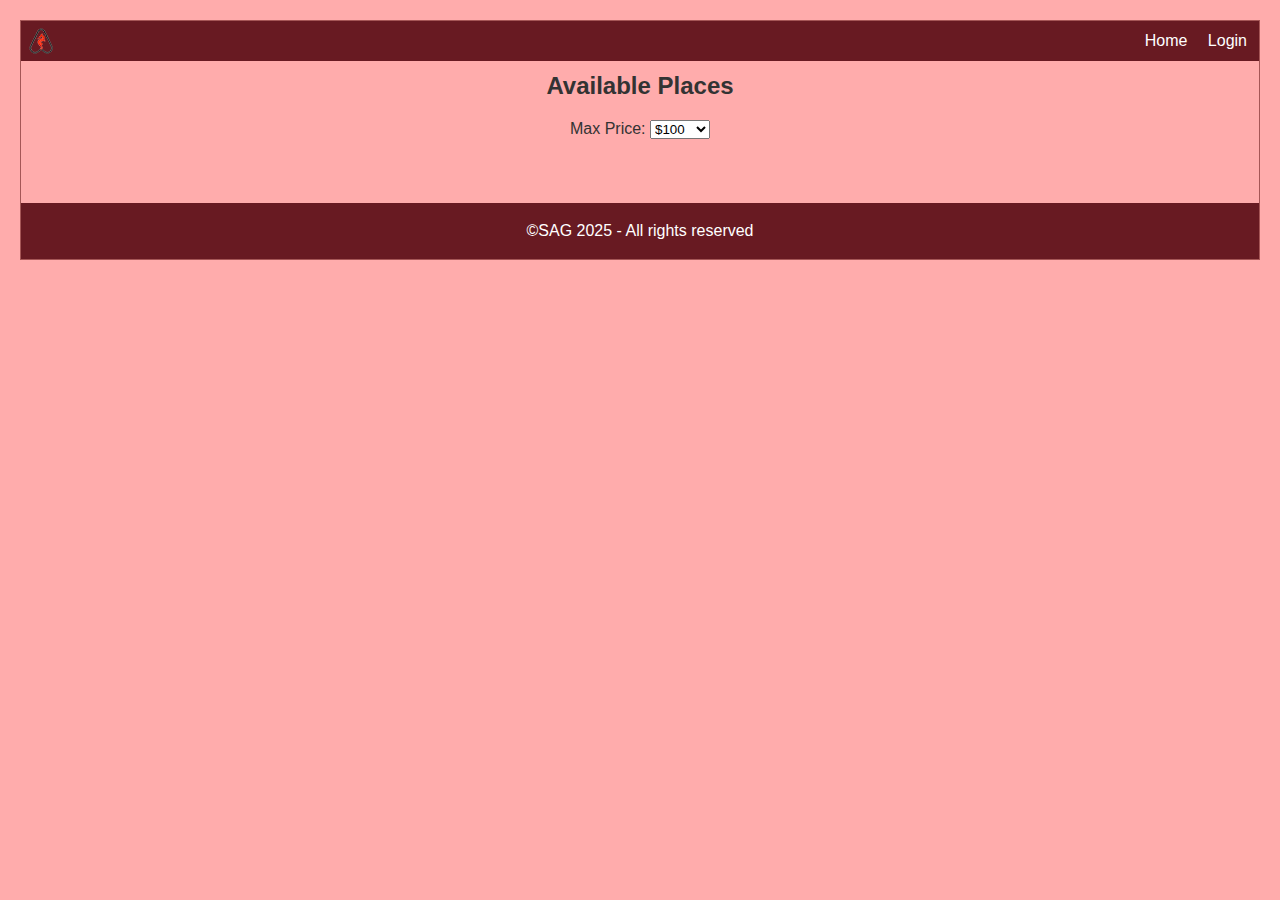
==== part4/base_files/index.html @ 066c7056 "add base files for simple web client" ====
<!DOCTYPE html>
<html lang="en">
  <head>
    <meta charset="UTF-8" />
    <meta name="viewport" content="width=device-width, initial-scale=1.0" />
    <title>List of Places</title>
    <link rel="stylesheet" href="styles.css" />
  </head>
  <body>
    <header>
      <nav>
        <img class="logo" src="./images/icon.png" alt="" />
        <div class="nav-links">
          <a class="home-button" href=" index.html" id="home-link"> Home </a>
          <a class="login-button" href="html/login.html" id="login-link">
            Login
          </a>
        </div>
      </nav>
    </header>
    <main>
      <section id="filter">
        <h2>Available Places</h2>
        <div>
          <label for="price-filter">Max Price:</label>
          <select id="price-filter">
            <!-- Options will be populated dynamically -->
          </select>
        </div>
      </section>
      <section id="places-list">
        <ul class="places-container"></ul>
        <!-- List of places will be populated dynamically -->
      </section>
    </main>
    <footer>
      <p>&copy;SAG 2025 - All rights reserved</p>
    </footer>
    <script src="scripts/index.js"></script>
  </body>
</html>
---- part4/base_files/styles.css ----
/* 
  This is a SAMPLE File to get you started. Follow the instructions on the project to complete the tasks. 
  You'll probably need to override some of these styles.
*/

:root {
  --header-color: #681a22;
  --background-color: #ffacac;
  --text-clear-color: #ffffff;
  --text-dark-color: #333;
  --font-family: Arial, sans-serif;
  --card-background-color: #fcc7c7;
  --margin-color: #a55656;
  --debug-margin-color: #000e8960;
}

* {
  font-family: Arial, sans-serif;
  /*border: 1px dashed var(--debug-margin-color); /* ERASE B4 commit Debug dash line*/
}

body {
  background-color: var(--background-color);
  color: var(--text-dark-color);
  margin: 20px;
  border: 1px solid var(--margin-color); /* ERASE B4 commit Debug dash line*/
}

main {
  padding: 2rem;
  padding-top: 0rem;
  justify-content: center;
}

header {
  background-color: var(--header-color);
  padding: 0.25rem;
}

footer {
  background-color: var(--header-color);
  color: var(--text-clear-color);
  padding: 0.2rem;
  text-align: center;
}

nav {
  color: #fff;
  padding: none;
  display: flex;
  justify-content: space-between;
  align-items: center;
}

nav a {
  color: var(--text-clear-color);
  text-decoration: none;
  margin: 0.5rem;
}

.logo {
  display: flex;
  width: auto;
  height: auto;
  justify-content: left;
}

#filter {
  display: flex;
  flex-direction: column;
  justify-content: center;
  align-items: center;
  margin: 0.5rem;
}

#filter h2 {
  margin-top: 0.2rem;
}

#places-list ul {
  display: flex;
  flex-wrap: wrap;
  list-style: none;
  justify-content: center;
  padding: 0;
}

#places-list h3 {
  text-align: center;
  margin: 0.5rem;
}

.place-card {
  border: 1px solid #ddd;
  border-radius: 10px;
  padding: 10px;
  margin: 20px;
  background-color: var(--card-background-color);
}

#login-form {
  display: flex;
  flex-direction: column;
  justify-content: center;
  align-items: center;
}

#add-review {
  justify-content: left;
  align-items: center;
}

#add-review h2 {
  display: flex;
  flex-direction: column;
  justify-content: center;
  align-items: center;
}

#review-form {
  display: flex;
  flex-direction: column;
  justify-content: center;
  align-items: center;
}

#review-text {
  width: 80%;
  height: 100px;
  margin: 0.5rem;
}
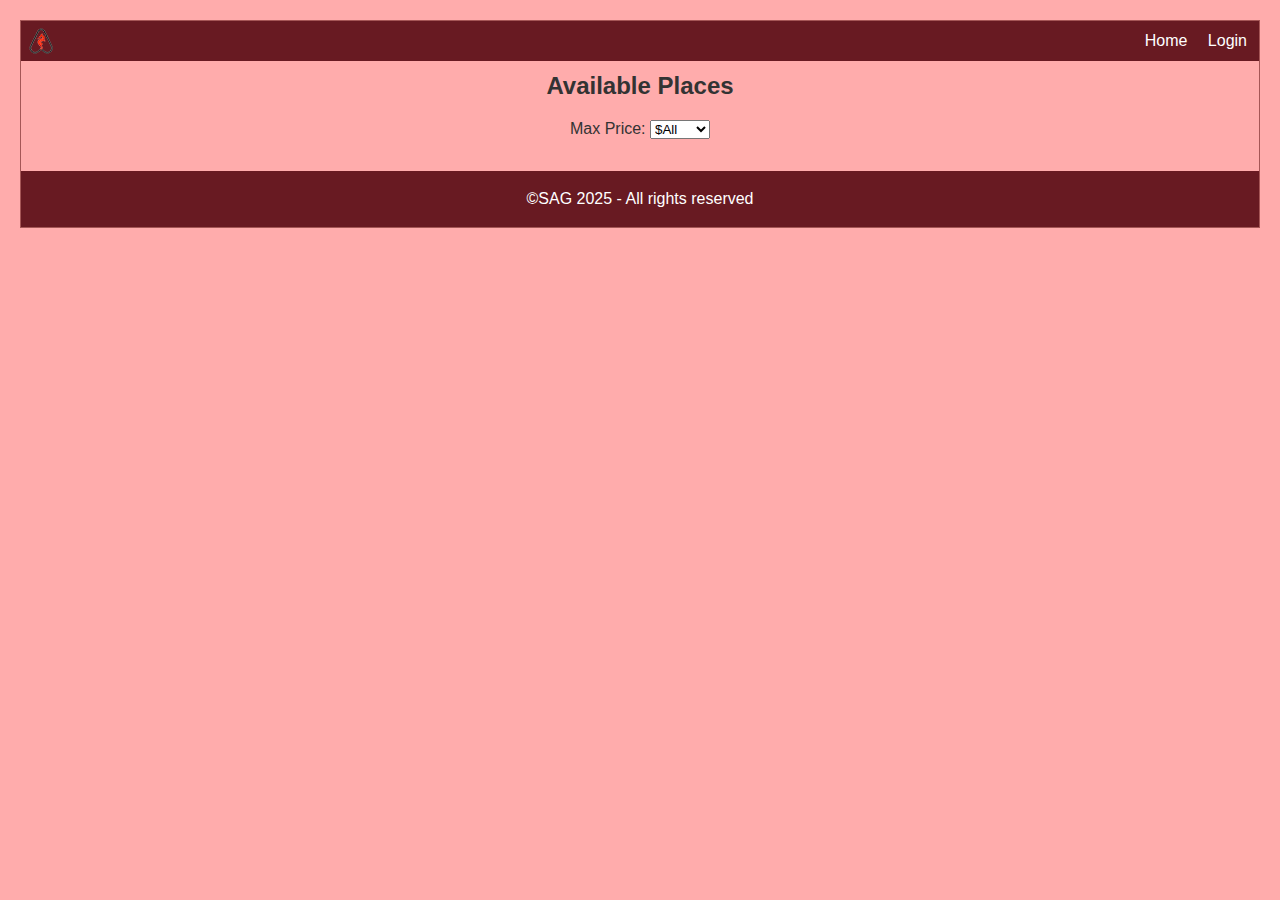
==== commit 170ee090: "removed review form from place.js if not logged in" ====
--- a/part4/base_files/index.html
+++ b/part4/base_files/index.html
@@ -36,6 +36,6 @@
     <footer>
       <p>&copy;SAG 2025 - All rights reserved</p>
     </footer>
-    <script src="scripts/index.js"></script>
+    <script type="module" src="scripts/index.js"></script>
   </body>
 </html>
--- a/part4/base_files/styles.css
+++ b/part4/base_files/styles.css
@@ -1,7 +1,3 @@
-/* 
-  This is a SAMPLE File to get you started. Follow the instructions on the project to complete the tasks. 
-  You'll probably need to override some of these styles.
-*/
 
 :root {
   --header-color: #681a22;
@@ -27,7 +23,7 @@
 }
 
 main {
-  padding: 2rem;
+  padding: 0rem;
   padding-top: 0rem;
   justify-content: center;
 }
@@ -95,6 +91,7 @@
   border-radius: 10px;
   padding: 10px;
   margin: 20px;
+  width: 40%;
   background-color: var(--card-background-color);
 }
 
@@ -129,3 +126,21 @@
   height: 100px;
   margin: 0.5rem;
 }
+
+#reviews {
+  display: flex;
+  justify-content: center;
+  align-items: center;
+  flex-wrap: wrap;
+  width: auto;
+}
+
+.review-card {
+  width: 40%;
+  border: 1px solid #ddd;
+  border-radius: 10px;
+  padding: 10px;
+  margin: 20px;
+  background-color: var(--card-background-color);
+  box-sizing: border-box;
+}
